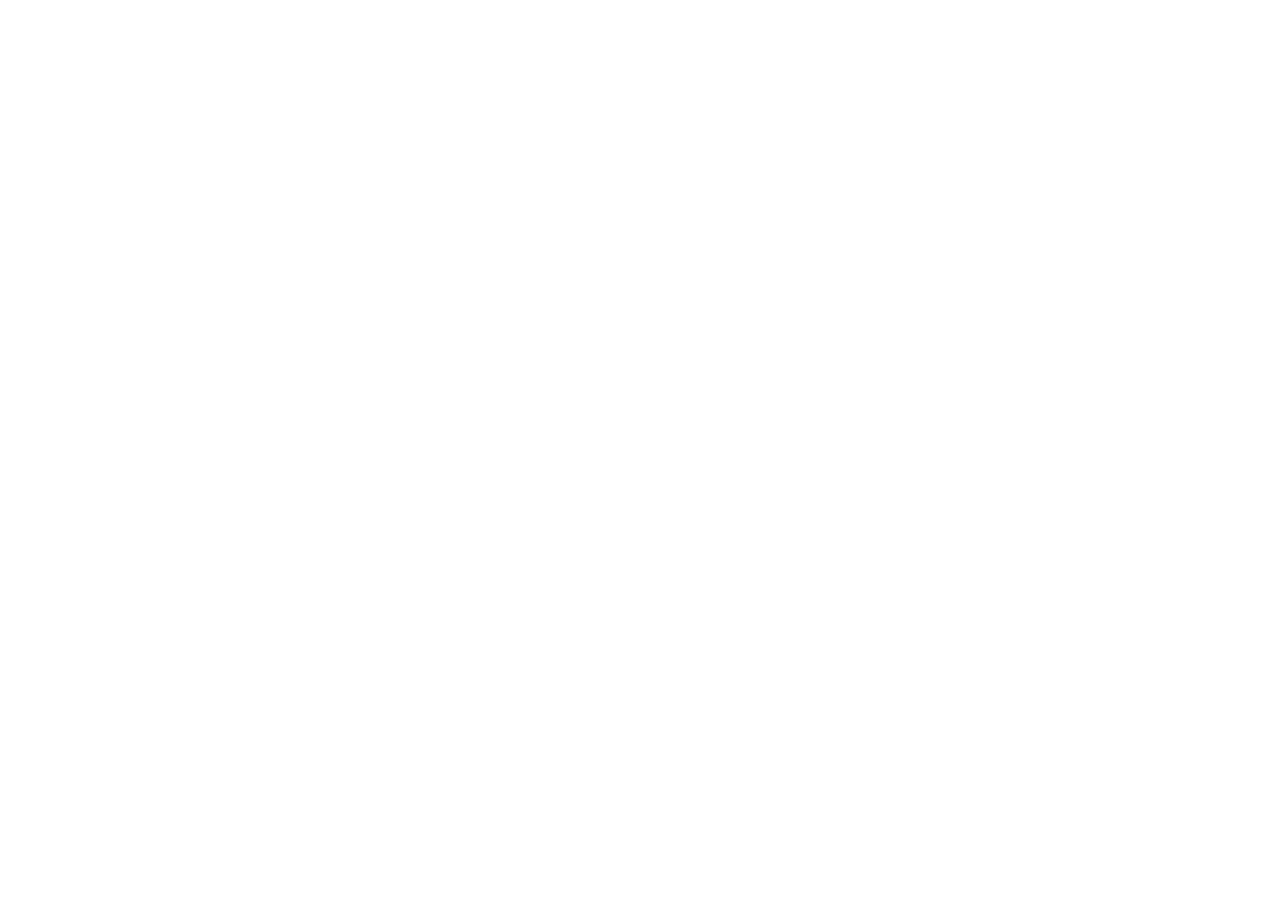
==== index.html @ 54f59b03 "youtube clone" ====
<!DOCTYPE html>
<html lang="en">
  <head>
    <meta charset="UTF-8" />
    <meta http-equiv="X-UA-Compatible" content="IE=edge" />
    <meta name="viewport" content="width=device-width, initial-scale=1.0" />
    <title>Youtube-clone</title>

    <!-- favicon -->
    <link
      rel="shortcut icon"
      href="https://www.youtube.com/favicon.ico"
      type="image/x-icon"
    />

    <!-- font-awesome -->
    <link
      rel="stylesheet"
      href="https://cdnjs.cloudflare.com/ajax/libs/font-awesome/4.7.0/css/font-awesome.css"
      integrity="sha512-5A8nwdMOWrSz20fDsjczgUidUBR8liPYU+WymTZP1lmY9G6Oc7HlZv156XqnsgNUzTyMefFTcsFH/tnJE/+xBg=="
      crossorigin="anonymous"
      referrerpolicy="no-referrer"
    />
    <link rel="stylesheet" href="css/style.css" />
  </head>
</html>
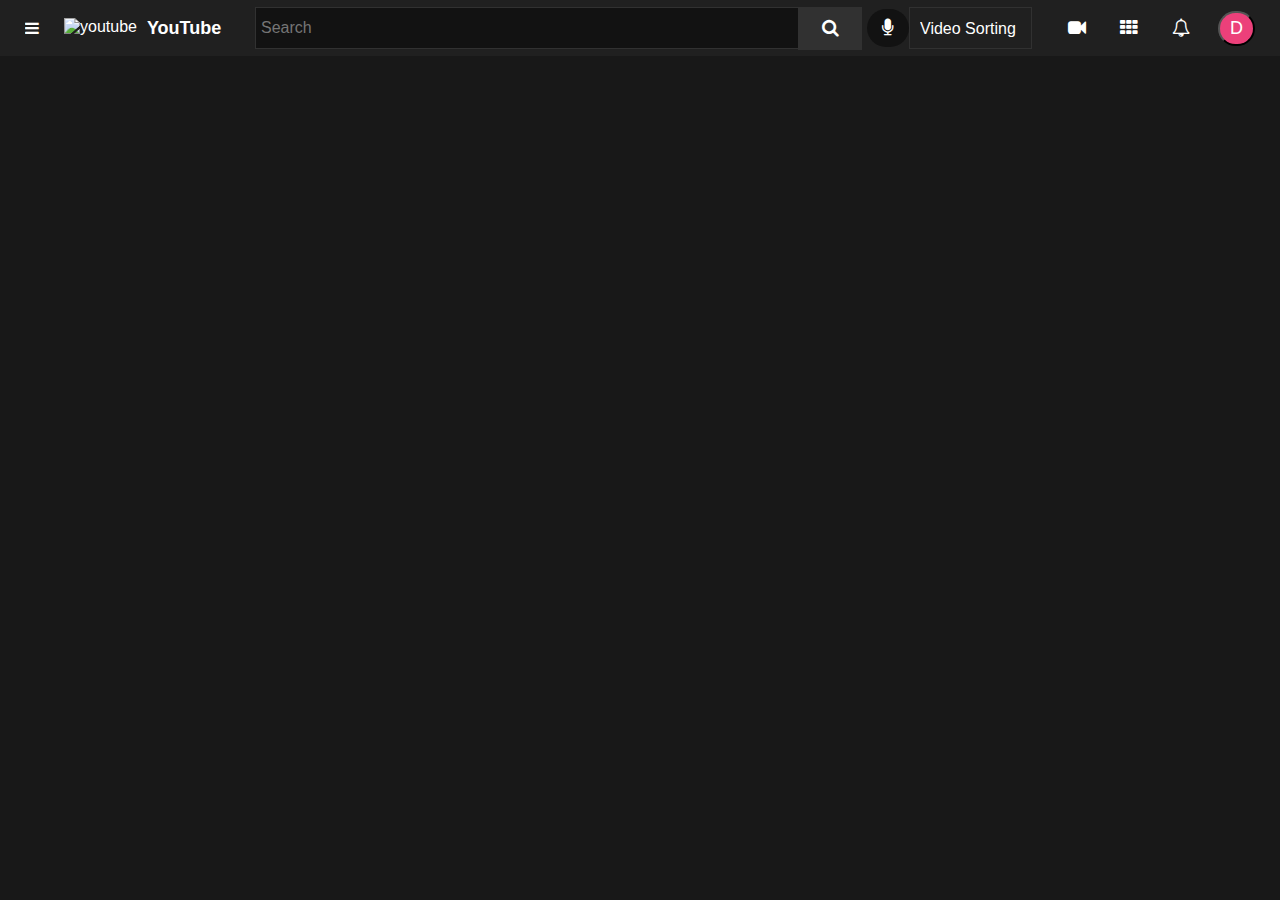
==== commit 41666d1e: "nav-bar" ====
--- a/index.html
+++ b/index.html
@@ -23,4 +23,118 @@
     />
     <link rel="stylesheet" href="css/style.css" />
   </head>
+  <body>
+    <div class="navbar">
+      <div class="left-nav">
+        <i class="fa fa-bars" aria-hidden="true" id="menu-bar"></i>
+        <img
+          class="youtube-logo"
+          src="https://upload.wikimedia.org/wikipedia/commons/thumb/0/09/YouTube_full-color_icon_%282017%29.svg/800px-YouTube_full-color_icon_%282017%29.svg.png"
+          alt="youtube"
+          height="20px"
+        />
+        <p class="logo-text">YouTube</p>
+      </div>
+      <div class="search-place">
+        <input type="text" class="search-input" placeholder="Search" />
+        <button class="search-btn">
+          <i class="fa fa-search" id="search-icon" aria-hidden="true"></i>
+        </button>
+        <button class="microphone-btn">
+          <i class="fa fa-microphone" id="microphone" aria-hidden="true"></i>
+        </button>
+      </div>
+      <div class="right-nav">
+        <select class="video-sorting">
+          <option value="">Video Sorting</option>
+          <option value="nf">Newest first</option>
+          <option value="of">Oldest first</option>
+        </select>
+        <button class="create-video">
+          <i
+            class="fa fa-video-camera"
+            id="video-camera"
+            aria-hidden="true"
+          ></i>
+        </button>
+        <button class="youtube-apps">
+          <i class="fa fa-th" id="yt-apps-icon" aria-hidden="true"></i>
+        </button>
+        <button class="notification">
+          <i class="fa fa-bell-o" id="notifi-icon" aria-hidden="true"></i>
+        </button>
+        <button class="account-logo">D</button>
+      </div>
+    </div>
+    <!--<div id="container">
+      <div id="left-side-action">
+        <div class="home-action">
+          <i class="fa fa-home" aria-hidden="true"></i>
+          <p>Home</p>
+        </div>
+        <div class="explore-action">
+          <i class="fa fa-compass" aria-hidden="true"></i>
+          <p>Explore</p>
+        </div>
+        <div class="shorts-action">
+          <i class="fa fa-play" aria-hidden="true"></i>
+          <p>Shorts</p>
+        </div>
+        <div class="subscription-action">
+          <i class="fa fa-television" aria-hidden="true"></i>
+          <p>Subscriptions</p>
+        </div>
+        <hr id="left-side-hr" />
+        <div class="library-action">
+          <i class="fa fa-caret-square-o-right" aria-hidden="true"></i>
+          <p>Library</p>
+        </div>
+        <div class="history-action">
+          <i class="fa fa-history" aria-hidden="true"></i>
+          <p>History</p>
+        </div>
+        <div class="watch-later-action">
+          <i class="fa fa-clock-o" aria-hidden="true"></i>
+          <p>Watch Later</p>
+        </div>
+        <div class="liked-videos-action">
+          <i class="fa fa-thumbs-o-up" aria-hidden="true"></i>
+          <p>Liked Videos</p>
+        </div>
+        <hr id="left-side-hr" />
+        <p>MORE FROM YOUTUBE</p>
+        <div class="learninigs-action">
+          <i class="fa fa-lightbulb-o" aria-hidden="true"></i>
+          <p>Learning</p>
+        </div>
+        <div class="movies-action">
+          <i class="fa fa-film" aria-hidden="true"></i>
+          <p>Movies</p>
+        </div>
+        <div class="sports-action">
+          <i class="fa fa-trophy" aria-hidden="true"></i>
+          <p>Sports</p>
+        </div>
+        <hr id="left-side-hr" />
+        <div class="settings-action">
+          <i class="fa fa-cog" aria-hidden="true"></i>
+          <p>Settings</p>
+        </div>
+        <div class="report-action">
+          <i class="fa fa-flag-o" aria-hidden="true"></i>
+          <p>Report history</p>
+        </div>
+        <div class="help-action">
+          <i class="fa fa-question-circle-o" aria-hidden="true"></i>
+          <p>Help</p>
+        </div>
+        <div class="feedback-action">
+          <i class="fa fa-comment-o" aria-hidden="true"></i>
+          <p>Send feedback</p>
+        </div>
+      </div>
+      <div id="videos-container"></div>
+    </div>-->
+  </body>
+  <script src="scripts/scripts.js"></script>
 </html>
--- a/css/style.css
+++ b/css/style.css
@@ -0,0 +1,186 @@
+body {
+  margin: 0px;
+  padding: 0px;
+  box-sizing: border-box;
+  background-color: #181818;
+  color: white;
+  font-family: "Montserrat", sans-serif;
+}
+.navbar {
+  height: 56px;
+  padding: 0px 25px;
+  display: grid;
+  grid-template-columns: repeat(3, 1fr);
+  align-items: center;
+  background-color: #202020;
+  position: fixed;
+  z-index: 1;
+  width: 100%;
+}
+.left-nav {
+  height: 56px;
+  display: flex;
+  align-items: center;
+}
+.search-place {
+  height: 56px;
+  display: flex;
+  align-items: center;
+}
+.right-nav {
+  height: 56px;
+  display: flex;
+  padding: 0px 50px 0px 0px;
+  align-items: center;
+  justify-content: flex-end;
+}
+#menu-bar {
+  color: white;
+}
+.youtube-logo {
+  margin-left: 25px;
+}
+.logo-text {
+  color: white;
+  margin-left: 10px;
+  font-size: 18px;
+  font-weight: 600;
+}
+
+#microphone {
+  color: white;
+  font-size: 18px;
+}
+.microphone-btn {
+  background-color: #121212;
+  padding: 10px 15px;
+  border: none;
+  border-radius: 50px;
+  margin-left: 5px;
+}
+.search-btn {
+  background-color: #313131;
+  border: 1px solid #313131;
+  margin-left: -4px;
+  height: 43px;
+  width: 64px;
+}
+#search-icon {
+  color: white;
+  font-size: 18px;
+}
+.search-input {
+  background-color: #121212;
+  outline: none;
+  border: 1px solid #313131;
+  height: 40px;
+  width: 535px;
+  color: white;
+  padding: 0px 5px;
+  font-size: 16px;
+}
+.create-video,
+.youtube-apps,
+.notification {
+  background-color: #202020;
+  border: none;
+}
+#video-camera,
+#yt-apps-icon,
+#notifi-icon {
+  font-size: 18px;
+  color: white;
+  margin-right: 22px;
+}
+.account-logo {
+  background-color: #ec407a;
+  color: white;
+  border-radius: 50px;
+  font-size: 18px;
+  padding: 5px 10px;
+}
+.video-sorting {
+  margin-right: 30px;
+  background-color: #202020;
+  color: white;
+  font-size: 16px;
+  padding: 10px 15px 10px 10px;
+  height: 42px;
+  -webkit-appearance: none;
+  border: 1px solid #313131;
+  outline: none;
+}
+
+#menu:hover,
+.youtube-logo:hover,
+.video-sorting:hover,
+.microphone-btn:hover,
+.search-btn:hover,
+.account-logo:hover,
+.create-video:hover,
+.youtube-apps:hover,
+.notification:hover,
+#account-logo:hover,
+.logo-text:hover {
+  cursor: pointer;
+}
+/*#container {
+  display: grid;
+  grid-template-columns: 15% 85%;
+  position: relative;
+}
+#left-side-action {
+  margin-top: 56px;
+  background-color: #212121;
+  position: fixed;
+  height: 100vh;
+  overflow: auto;
+}
+#left-side-action > div {
+  display: flex;
+  align-items: center;
+  margin-bottom: -3px;
+}
+#left-side-action > div,
+p {
+  padding: 0px 25px;
+  font-size: 14px;
+}
+#left-side-action > div:first-child {
+  background-color: #383838;
+}
+#left-side-action > div:hover {
+  background-color: #383838;
+  cursor: pointer;
+}
+#left-side-hr {
+  border: none;
+  border-top: 1px solid #383838;
+}
+#videos-container {
+  margin-top: 66px;
+  position: absolute;
+  left: 15%;
+  background-color: #181818;
+  display: grid;
+  grid-template-columns: repeat(4, 1fr);
+  gap: 20px;
+  padding: 10px 20px 20px 20px;
+}
+.fa {
+  font-size: 18px;
+  color: white;
+}
+.thumbnail {
+  width: 100%;
+}
+.title {
+  font-size: 14px;
+  font-weight: 500;
+  display: flex;
+  overflow-x: hidden;
+  line-height: 20px;
+}
+.card {
+  cursor: pointer;
+}*/
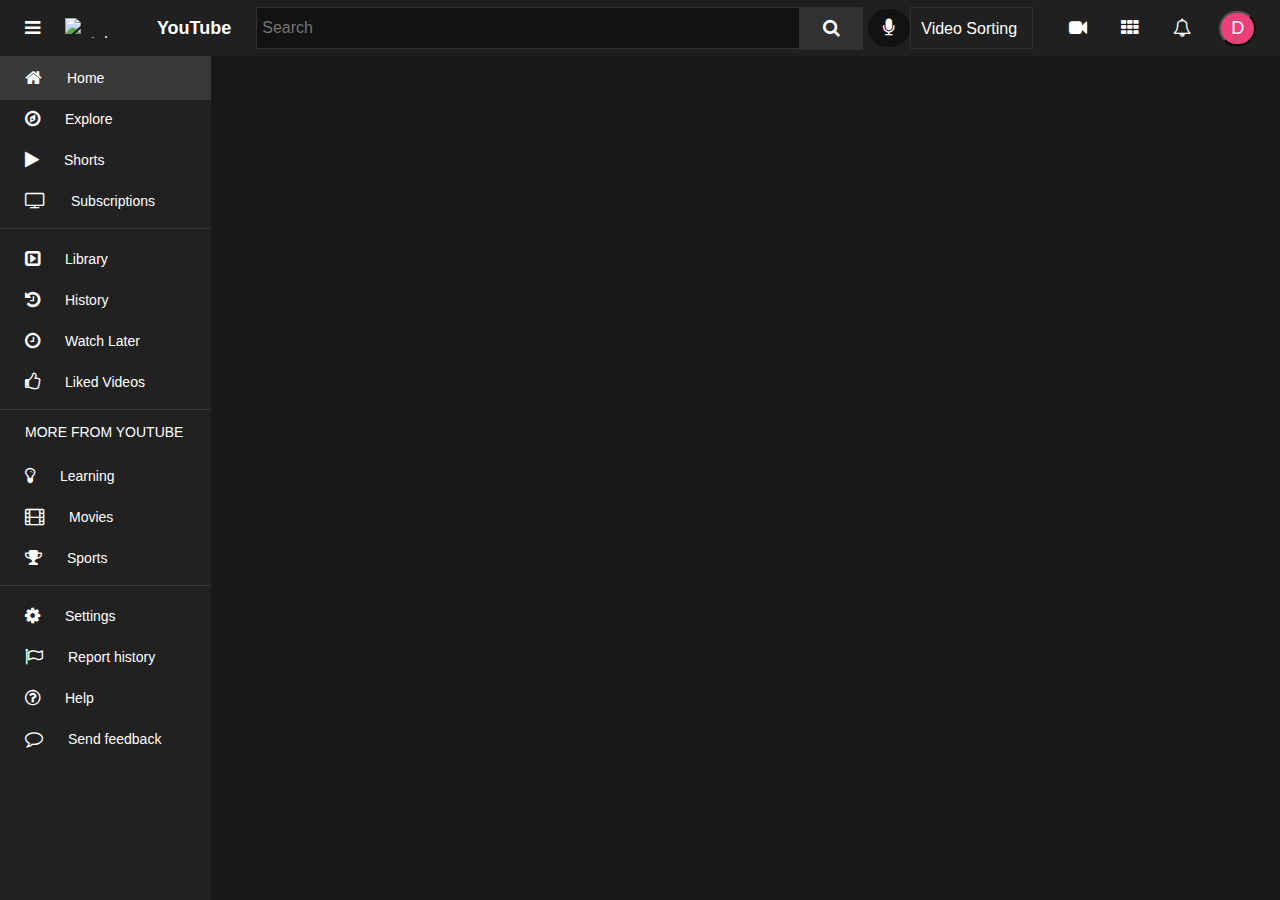
==== commit b1562edd: "side-bar" ====
--- a/index.html
+++ b/index.html
@@ -47,8 +47,8 @@
       <div class="right-nav">
         <select class="video-sorting">
           <option value="">Video Sorting</option>
-          <option value="nf">Newest first</option>
-          <option value="of">Oldest first</option>
+          <option value="new">Newest first</option>
+          <option value="old">Oldest first</option>
         </select>
         <button class="create-video">
           <i
@@ -66,8 +66,8 @@
         <button class="account-logo">D</button>
       </div>
     </div>
-    <!--<div id="container">
-      <div id="left-side-action">
+    <div class="side-nav">
+      <div class="left-side-action">
         <div class="home-action">
           <i class="fa fa-home" aria-hidden="true"></i>
           <p>Home</p>
@@ -84,7 +84,7 @@
           <i class="fa fa-television" aria-hidden="true"></i>
           <p>Subscriptions</p>
         </div>
-        <hr id="left-side-hr" />
+        <hr class="left-side-hr" />
         <div class="library-action">
           <i class="fa fa-caret-square-o-right" aria-hidden="true"></i>
           <p>Library</p>
@@ -101,9 +101,9 @@
           <i class="fa fa-thumbs-o-up" aria-hidden="true"></i>
           <p>Liked Videos</p>
         </div>
-        <hr id="left-side-hr" />
+        <hr class="left-side-hr" />
         <p>MORE FROM YOUTUBE</p>
-        <div class="learninigs-action">
+        <div class="learnings-action">
           <i class="fa fa-lightbulb-o" aria-hidden="true"></i>
           <p>Learning</p>
         </div>
@@ -115,7 +115,7 @@
           <i class="fa fa-trophy" aria-hidden="true"></i>
           <p>Sports</p>
         </div>
-        <hr id="left-side-hr" />
+        <hr class="left-side-hr" />
         <div class="settings-action">
           <i class="fa fa-cog" aria-hidden="true"></i>
           <p>Settings</p>
@@ -133,8 +133,8 @@
           <p>Send feedback</p>
         </div>
       </div>
-      <div id="videos-container"></div>
-    </div>-->
+      <!--<div id="videos-container"></div>-->
+    </div>
   </body>
   <script src="scripts/scripts.js"></script>
 </html>
--- a/css/style.css
+++ b/css/style.css
@@ -124,40 +124,40 @@
 .logo-text:hover {
   cursor: pointer;
 }
-/*#container {
+.side-nav {
   display: grid;
   grid-template-columns: 15% 85%;
   position: relative;
 }
-#left-side-action {
+.left-side-action {
   margin-top: 56px;
   background-color: #212121;
   position: fixed;
   height: 100vh;
   overflow: auto;
 }
-#left-side-action > div {
+.left-side-action > div {
   display: flex;
   align-items: center;
   margin-bottom: -3px;
 }
-#left-side-action > div,
+.left-side-action > div,
 p {
   padding: 0px 25px;
   font-size: 14px;
 }
-#left-side-action > div:first-child {
+.left-side-action > div:first-child {
   background-color: #383838;
 }
-#left-side-action > div:hover {
+.left-side-action > div:hover {
   background-color: #383838;
   cursor: pointer;
 }
-#left-side-hr {
+.left-side-hr {
   border: none;
   border-top: 1px solid #383838;
 }
-#videos-container {
+/*#videos-container {
   margin-top: 66px;
   position: absolute;
   left: 15%;
@@ -166,7 +166,7 @@
   grid-template-columns: repeat(4, 1fr);
   gap: 20px;
   padding: 10px 20px 20px 20px;
-}
+}*/
 .fa {
   font-size: 18px;
   color: white;
@@ -183,4 +183,4 @@
 }
 .card {
   cursor: pointer;
-}*/
+}
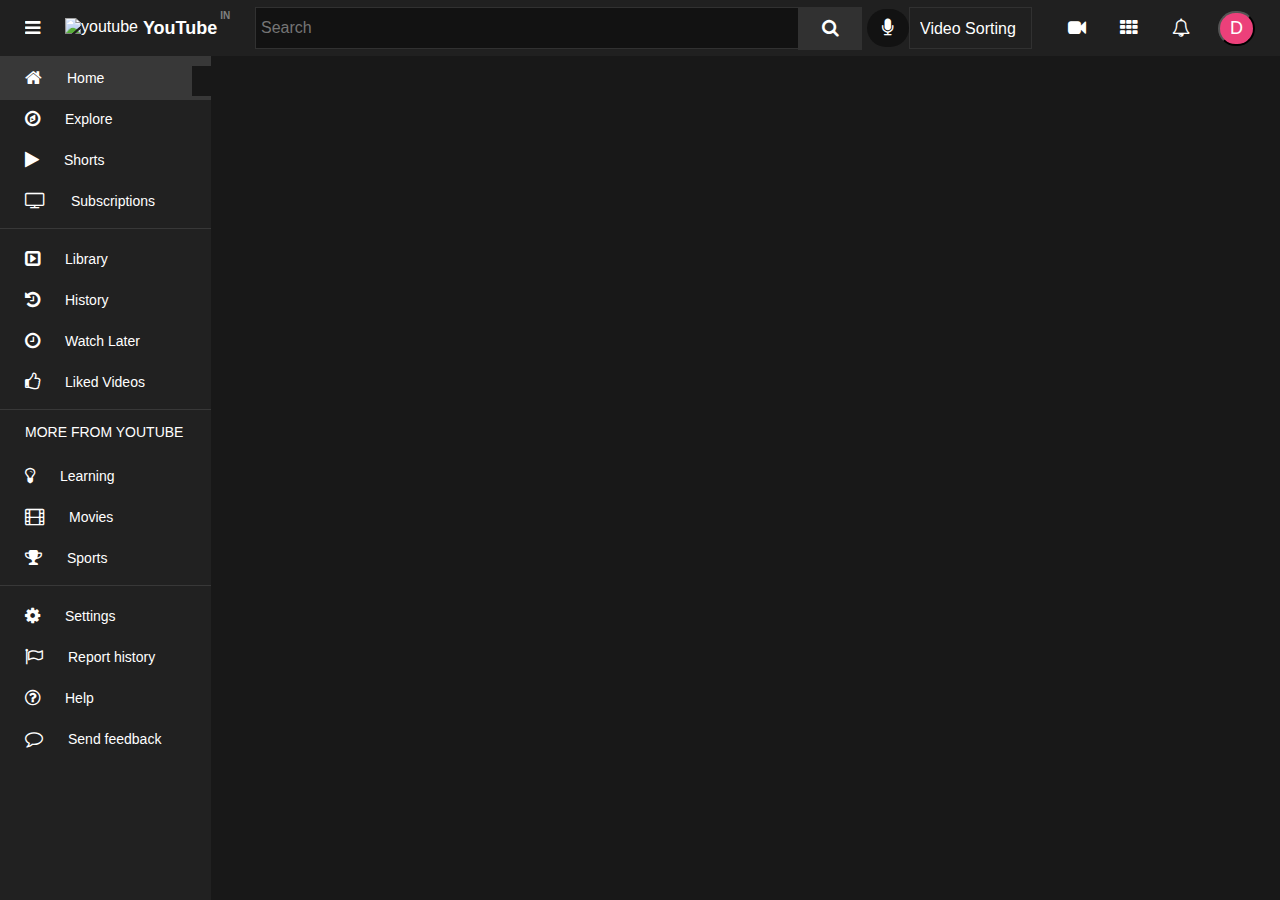
==== commit b821b89e: "video component" ====
--- a/index.html
+++ b/index.html
@@ -4,7 +4,7 @@
     <meta charset="UTF-8" />
     <meta http-equiv="X-UA-Compatible" content="IE=edge" />
     <meta name="viewport" content="width=device-width, initial-scale=1.0" />
-    <title>Youtube-clone</title>
+    <title>Youtube Clone</title>
 
     <!-- favicon -->
     <link
@@ -15,6 +15,147 @@
 
     <!-- font-awesome -->
     <link
+      rel="stylesheet"
+      href="https://cdnjs.cloudflare.com/ajax/libs/font-awesome/4.7.0/css/font-awesome.css"
+      integrity="sha512-5A8nwdMOWrSz20fDsjczgUidUBR8liPYU+WymTZP1lmY9G6Oc7HlZv156XqnsgNUzTyMefFTcsFH/tnJE/+xBg=="
+      crossorigin="anonymous"
+      referrerpolicy="no-referrer"
+    />
+    <link rel="stylesheet" href="css/style.css" />
+  </head>
+  <body>
+    <div id="navbar">
+      <div id="left-side">
+        <i class="fa fa-bars" aria-hidden="true" id="menu"></i>
+        <img
+          id="youtube-logo"
+          src="https://upload.wikimedia.org/wikipedia/commons/thumb/0/09/YouTube_full-color_icon_%282017%29.svg/800px-YouTube_full-color_icon_%282017%29.svg.png"
+          alt="youtube"
+          height="20px"
+        />
+        <p id="logo-text">YouTube<span>IN</span></p>
+      </div>
+      <div id="search-place">
+        <input type="text" id="search-input" placeholder="Search" />
+        <button id="search-btn">
+          <i class="fa fa-search" id="search-icon" aria-hidden="true"></i>
+        </button>
+        <button id="microphone-btn">
+          <i class="fa fa-microphone" id="microphone" aria-hidden="true"></i>
+        </button>
+      </div>
+      <div id="right-side">
+        <select id="video-sorting">
+          <option value="">Video Sorting</option>
+          <option value="nf">Newest first</option>
+          <option value="of">Oldest first</option>
+        </select>
+        <button id="create-video">
+          <i
+            class="fa fa-video-camera"
+            id="video-camera"
+            aria-hidden="true"
+          ></i>
+        </button>
+        <button id="youtube-apps">
+          <i class="fa fa-th" id="yt-apps-icon" aria-hidden="true"></i>
+        </button>
+        <button id="notification">
+          <i class="fa fa-bell-o" id="notifi-icon" aria-hidden="true"></i>
+        </button>
+        <button id="account-logo">D</button>
+      </div>
+    </div>
+    <div id="container">
+      <div id="left-side-action">
+        <div class="home-action">
+          <i class="fa fa-home" aria-hidden="true"></i>
+          <p>Home</p>
+        </div>
+        <div class="explore-action">
+          <i class="fa fa-compass" aria-hidden="true"></i>
+          <p>Explore</p>
+        </div>
+        <div class="shorts-action">
+          <i class="fa fa-play" aria-hidden="true"></i>
+          <p>Shorts</p>
+        </div>
+        <div class="subscription-action">
+          <i class="fa fa-television" aria-hidden="true"></i>
+          <p>Subscriptions</p>
+        </div>
+        <hr id="left-side-hr" />
+        <div class="library-action">
+          <i class="fa fa-caret-square-o-right" aria-hidden="true"></i>
+          <p>Library</p>
+        </div>
+        <div class="history-action">
+          <i class="fa fa-history" aria-hidden="true"></i>
+          <p>History</p>
+        </div>
+        <div class="watch-later-action">
+          <i class="fa fa-clock-o" aria-hidden="true"></i>
+          <p>Watch Later</p>
+        </div>
+        <div class="liked-videos-action">
+          <i class="fa fa-thumbs-o-up" aria-hidden="true"></i>
+          <p>Liked Videos</p>
+        </div>
+        <hr id="left-side-hr" />
+        <p>MORE FROM YOUTUBE</p>
+        <div class="learninigs-action">
+          <i class="fa fa-lightbulb-o" aria-hidden="true"></i>
+          <p>Learning</p>
+        </div>
+        <div class="movies-action">
+          <i class="fa fa-film" aria-hidden="true"></i>
+          <p>Movies</p>
+        </div>
+        <div class="sports-action">
+          <i class="fa fa-trophy" aria-hidden="true"></i>
+          <p>Sports</p>
+        </div>
+        <hr id="left-side-hr" />
+        <div class="settings-action">
+          <i class="fa fa-cog" aria-hidden="true"></i>
+          <p>Settings</p>
+        </div>
+        <div class="report-action">
+          <i class="fa fa-flag-o" aria-hidden="true"></i>
+          <p>Report history</p>
+        </div>
+        <div class="help-action">
+          <i class="fa fa-question-circle-o" aria-hidden="true"></i>
+          <p>Help</p>
+        </div>
+        <div class="feedback-action">
+          <i class="fa fa-comment-o" aria-hidden="true"></i>
+          <p>Send feedback</p>
+        </div>
+      </div>
+      <div id="videos-container"></div>
+    </div>
+  </body>
+  <script src="scripts/scripts.js"></script>
+</html>
+
+<!--<!DOCTYPE html>
+<html lang="en">
+  <head>
+    <meta charset="UTF-8" />
+    <meta http-equiv="X-UA-Compatible" content="IE=edge" />
+    <meta name="viewport" content="width=device-width, initial-scale=1.0" />
+    <title>Youtube-clone</title>
+
+    <!- favicon -->
+<!--<link
+      rel="shortcut icon"
+      href="https://www.youtube.com/favicon.ico"
+      type="image/x-icon"
+    />
+
+    <!- font-awesome -->
+<!--<link
       rel="stylesheet"
       href="https://cdnjs.cloudflare.com/ajax/libs/font-awesome/4.7.0/css/font-awesome.css"
       integrity="sha512-5A8nwdMOWrSz20fDsjczgUidUBR8liPYU+WymTZP1lmY9G6Oc7HlZv156XqnsgNUzTyMefFTcsFH/tnJE/+xBg=="
@@ -133,8 +274,8 @@
           <p>Send feedback</p>
         </div>
       </div>
-      <!--<div id="videos-container"></div>-->
+      <div id="videos-container"></div>
     </div>
   </body>
   <script src="scripts/scripts.js"></script>
-</html>
+</html>-->
--- a/css/style.css
+++ b/css/style.css
@@ -1,4 +1,199 @@
 body {
+  margin: 0px;
+  padding: 0px;
+  background-color: #181818;
+  color: white;
+  font-family: "Montserrat", sans-serif;
+}
+#navbar {
+  height: 56px;
+  padding: 0px 25px;
+  display: grid;
+  grid-template-columns: repeat(3, 1fr);
+  align-items: center;
+  background-color: #202020;
+  position: fixed;
+  z-index: 1;
+  width: 100%;
+}
+#left-side {
+  height: 56px;
+  display: flex;
+  align-items: center;
+}
+#search-place {
+  height: 56px;
+  display: flex;
+  align-items: center;
+}
+#right-side {
+  height: 56px;
+  display: flex;
+  padding: 0px 50px 0px 0px;
+  align-items: center;
+  justify-content: flex-end;
+}
+#menu {
+  color: white;
+}
+#youtube-logo {
+  margin-left: 25px;
+}
+#logo-text {
+  color: white;
+  margin-left: -20px;
+  font-size: 18px;
+  font-weight: 600;
+}
+#logo-text span {
+  font-size: 10px;
+  color: grey;
+  position: absolute;
+  top: 10px;
+  margin-left: 3px;
+}
+#microphone {
+  color: white;
+  font-size: 18px;
+}
+#microphone-btn {
+  background-color: #121212;
+  padding: 10px 15px;
+  border: none;
+  border-radius: 50px;
+  margin-left: 5px;
+}
+#search-btn {
+  background-color: #313131;
+  border: 1px solid #313131;
+  margin-left: -4px;
+  height: 43px;
+  width: 64px;
+}
+#search-icon {
+  color: white;
+  font-size: 18px;
+}
+#search-input {
+  background-color: #121212;
+  outline: none;
+  border: 1px solid #313131;
+  height: 40px;
+  width: 535px;
+  color: white;
+  padding: 0px 5px;
+  font-size: 16px;
+}
+#create-video,
+#youtube-apps,
+#notification {
+  background-color: #202020;
+  border: none;
+}
+#video-camera,
+#yt-apps-icon,
+#notifi-icon {
+  font-size: 18px;
+  color: white;
+  margin-right: 22px;
+}
+#account-logo {
+  background-color: #ec407a;
+  color: white;
+  border-radius: 50px;
+  font-size: 18px;
+  padding: 5px 10px;
+}
+#video-sorting {
+  margin-right: 30px;
+  background-color: #202020;
+  color: white;
+  font-size: 16px;
+  padding: 10px 15px 10px 10px;
+  height: 42px;
+  -webkit-appearance: none;
+  border: 1px solid #313131;
+  outline: none;
+}
+#video-sorting:hover {
+  cursor: pointer;
+}
+#menu:hover,
+#youtube-logo:hover,
+#account-logo:hover,
+#logo-text span:hover,
+#microphone-btn:hover,
+#search-btn:hover,
+#account-logo:hover,
+#create-video:hover,
+#youtube-apps:hover,
+#notification:hover,
+#account-logo:hover,
+#logo-text:hover {
+  cursor: pointer;
+}
+#container {
+  display: grid;
+  grid-template-columns: 15% 85%;
+  position: relative;
+}
+#left-side-action {
+  margin-top: 56px;
+  background-color: #212121;
+  position: fixed;
+  height: 100vh;
+  overflow: auto;
+}
+#left-side-action > div {
+  display: flex;
+  align-items: center;
+  margin-bottom: -3px;
+}
+#left-side-action > div,
+p {
+  padding: 0px 25px;
+  font-size: 14px;
+}
+#left-side-action > div:first-child {
+  background-color: #383838;
+}
+#left-side-action > div:hover {
+  background-color: #383838;
+  cursor: pointer;
+}
+#left-side-hr {
+  border: none;
+  border-top: 1px solid #383838;
+}
+#videos-container {
+  margin-top: 66px;
+  position: absolute;
+  left: 15%;
+  background-color: #181818;
+  display: grid;
+  grid-template-columns: repeat(4, 1fr);
+  gap: 20px;
+  padding: 10px 20px 20px 20px;
+}
+.fa {
+  font-size: 18px;
+  color: white;
+}
+.thumbnail {
+  width: 100%;
+}
+.title {
+  font-size: 14px;
+  font-weight: 500;
+  display: flex;
+  overflow-x: hidden;
+  line-height: 20px;
+}
+.card {
+  cursor: pointer;
+}
+
+/*body {
   margin: 0px;
   padding: 0px;
   box-sizing: border-box;
@@ -157,16 +352,16 @@
   border: none;
   border-top: 1px solid #383838;
 }
-/*#videos-container {
+#videos-container {
   margin-top: 66px;
   position: absolute;
-  left: 15%;
+  left: 20%;
   background-color: #181818;
   display: grid;
   grid-template-columns: repeat(4, 1fr);
   gap: 20px;
   padding: 10px 20px 20px 20px;
-}*/
+}
 .fa {
   font-size: 18px;
   color: white;
@@ -183,4 +378,4 @@
 }
 .card {
   cursor: pointer;
-}
+}*/
--- a/css/style.css
+++ b/css/style.css
@@ -1,4 +1,199 @@
 body {
+  margin: 0px;
+  padding: 0px;
+  background-color: #181818;
+  color: white;
+  font-family: "Montserrat", sans-serif;
+}
+#navbar {
+  height: 56px;
+  padding: 0px 25px;
+  display: grid;
+  grid-template-columns: repeat(3, 1fr);
+  align-items: center;
+  background-color: #202020;
+  position: fixed;
+  z-index: 1;
+  width: 100%;
+}
+#left-side {
+  height: 56px;
+  display: flex;
+  align-items: center;
+}
+#search-place {
+  height: 56px;
+  display: flex;
+  align-items: center;
+}
+#right-side {
+  height: 56px;
+  display: flex;
+  padding: 0px 50px 0px 0px;
+  align-items: center;
+  justify-content: flex-end;
+}
+#menu {
+  color: white;
+}
+#youtube-logo {
+  margin-left: 25px;
+}
+#logo-text {
+  color: white;
+  margin-left: -20px;
+  font-size: 18px;
+  font-weight: 600;
+}
+#logo-text span {
+  font-size: 10px;
+  color: grey;
+  position: absolute;
+  top: 10px;
+  margin-left: 3px;
+}
+#microphone {
+  color: white;
+  font-size: 18px;
+}
+#microphone-btn {
+  background-color: #121212;
+  padding: 10px 15px;
+  border: none;
+  border-radius: 50px;
+  margin-left: 5px;
+}
+#search-btn {
+  background-color: #313131;
+  border: 1px solid #313131;
+  margin-left: -4px;
+  height: 43px;
+  width: 64px;
+}
+#search-icon {
+  color: white;
+  font-size: 18px;
+}
+#search-input {
+  background-color: #121212;
+  outline: none;
+  border: 1px solid #313131;
+  height: 40px;
+  width: 535px;
+  color: white;
+  padding: 0px 5px;
+  font-size: 16px;
+}
+#create-video,
+#youtube-apps,
+#notification {
+  background-color: #202020;
+  border: none;
+}
+#video-camera,
+#yt-apps-icon,
+#notifi-icon {
+  font-size: 18px;
+  color: white;
+  margin-right: 22px;
+}
+#account-logo {
+  background-color: #ec407a;
+  color: white;
+  border-radius: 50px;
+  font-size: 18px;
+  padding: 5px 10px;
+}
+#video-sorting {
+  margin-right: 30px;
+  background-color: #202020;
+  color: white;
+  font-size: 16px;
+  padding: 10px 15px 10px 10px;
+  height: 42px;
+  -webkit-appearance: none;
+  border: 1px solid #313131;
+  outline: none;
+}
+#video-sorting:hover {
+  cursor: pointer;
+}
+#menu:hover,
+#youtube-logo:hover,
+#account-logo:hover,
+#logo-text span:hover,
+#microphone-btn:hover,
+#search-btn:hover,
+#account-logo:hover,
+#create-video:hover,
+#youtube-apps:hover,
+#notification:hover,
+#account-logo:hover,
+#logo-text:hover {
+  cursor: pointer;
+}
+#container {
+  display: grid;
+  grid-template-columns: 15% 85%;
+  position: relative;
+}
+#left-side-action {
+  margin-top: 56px;
+  background-color: #212121;
+  position: fixed;
+  height: 100vh;
+  overflow: auto;
+}
+#left-side-action > div {
+  display: flex;
+  align-items: center;
+  margin-bottom: -3px;
+}
+#left-side-action > div,
+p {
+  padding: 0px 25px;
+  font-size: 14px;
+}
+#left-side-action > div:first-child {
+  background-color: #383838;
+}
+#left-side-action > div:hover {
+  background-color: #383838;
+  cursor: pointer;
+}
+#left-side-hr {
+  border: none;
+  border-top: 1px solid #383838;
+}
+#videos-container {
+  margin-top: 66px;
+  position: absolute;
+  left: 15%;
+  background-color: #181818;
+  display: grid;
+  grid-template-columns: repeat(4, 1fr);
+  gap: 20px;
+  padding: 10px 20px 20px 20px;
+}
+.fa {
+  font-size: 18px;
+  color: white;
+}
+.thumbnail {
+  width: 100%;
+}
+.title {
+  font-size: 14px;
+  font-weight: 500;
+  display: flex;
+  overflow-x: hidden;
+  line-height: 20px;
+}
+.card {
+  cursor: pointer;
+}
+
+/*body {
   margin: 0px;
   padding: 0px;
   box-sizing: border-box;
@@ -157,16 +352,16 @@
   border: none;
   border-top: 1px solid #383838;
 }
-/*#videos-container {
+#videos-container {
   margin-top: 66px;
   position: absolute;
-  left: 15%;
+  left: 20%;
   background-color: #181818;
   display: grid;
   grid-template-columns: repeat(4, 1fr);
   gap: 20px;
   padding: 10px 20px 20px 20px;
-}*/
+}
 .fa {
   font-size: 18px;
   color: white;
@@ -183,4 +378,4 @@
 }
 .card {
   cursor: pointer;
-}
+}*/
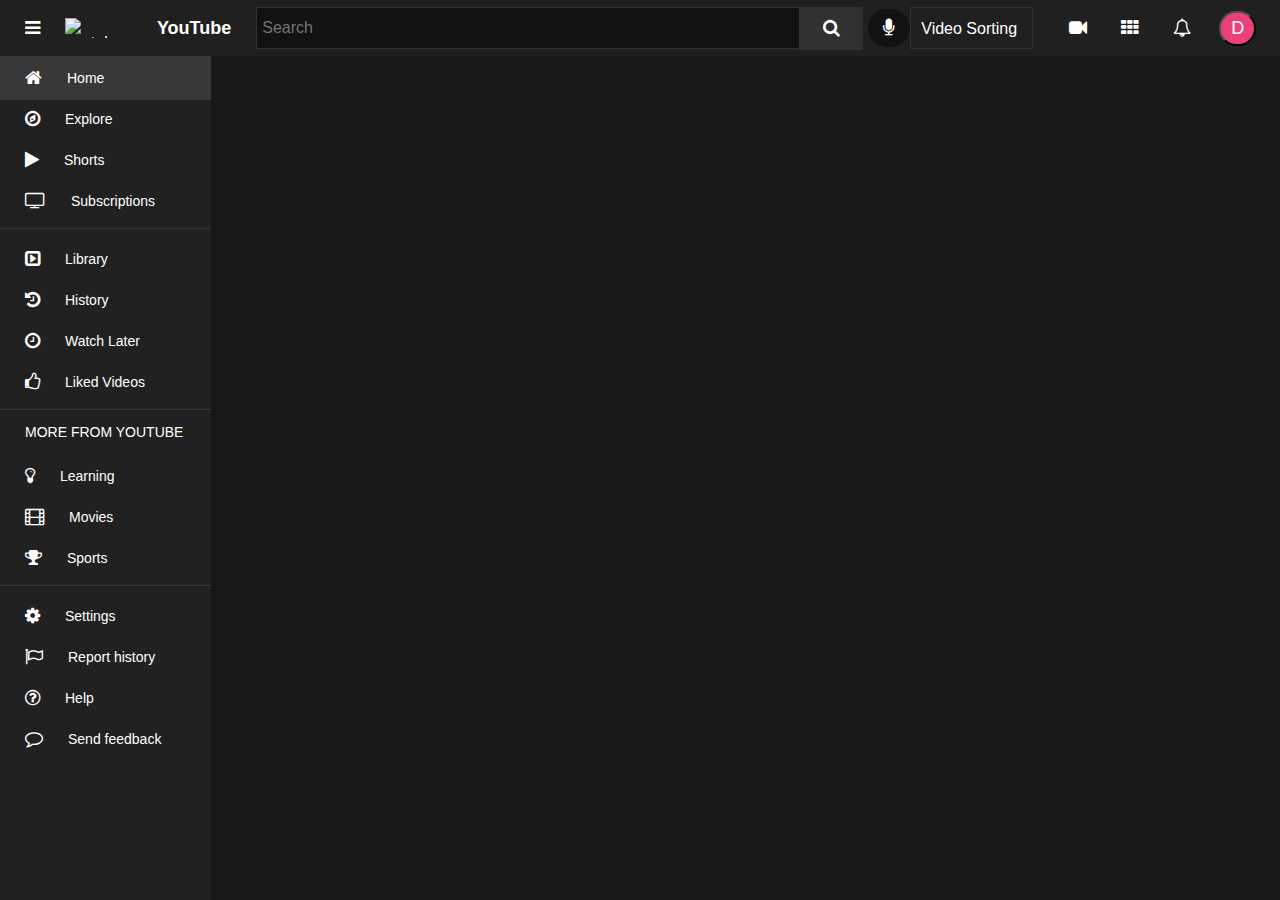
==== commit 2e43a723: "video error" ====
--- a/index.html
+++ b/index.html
@@ -4,7 +4,7 @@
     <meta charset="UTF-8" />
     <meta http-equiv="X-UA-Compatible" content="IE=edge" />
     <meta name="viewport" content="width=device-width, initial-scale=1.0" />
-    <title>Youtube Clone</title>
+    <title>Youtube-clone</title>
 
     <!-- favicon -->
     <link
@@ -15,147 +15,6 @@
 
     <!-- font-awesome -->
     <link
-      rel="stylesheet"
-      href="https://cdnjs.cloudflare.com/ajax/libs/font-awesome/4.7.0/css/font-awesome.css"
-      integrity="sha512-5A8nwdMOWrSz20fDsjczgUidUBR8liPYU+WymTZP1lmY9G6Oc7HlZv156XqnsgNUzTyMefFTcsFH/tnJE/+xBg=="
-      crossorigin="anonymous"
-      referrerpolicy="no-referrer"
-    />
-    <link rel="stylesheet" href="css/style.css" />
-  </head>
-  <body>
-    <div id="navbar">
-      <div id="left-side">
-        <i class="fa fa-bars" aria-hidden="true" id="menu"></i>
-        <img
-          id="youtube-logo"
-          src="https://upload.wikimedia.org/wikipedia/commons/thumb/0/09/YouTube_full-color_icon_%282017%29.svg/800px-YouTube_full-color_icon_%282017%29.svg.png"
-          alt="youtube"
-          height="20px"
-        />
-        <p id="logo-text">YouTube<span>IN</span></p>
-      </div>
-      <div id="search-place">
-        <input type="text" id="search-input" placeholder="Search" />
-        <button id="search-btn">
-          <i class="fa fa-search" id="search-icon" aria-hidden="true"></i>
-        </button>
-        <button id="microphone-btn">
-          <i class="fa fa-microphone" id="microphone" aria-hidden="true"></i>
-        </button>
-      </div>
-      <div id="right-side">
-        <select id="video-sorting">
-          <option value="">Video Sorting</option>
-          <option value="nf">Newest first</option>
-          <option value="of">Oldest first</option>
-        </select>
-        <button id="create-video">
-          <i
-            class="fa fa-video-camera"
-            id="video-camera"
-            aria-hidden="true"
-          ></i>
-        </button>
-        <button id="youtube-apps">
-          <i class="fa fa-th" id="yt-apps-icon" aria-hidden="true"></i>
-        </button>
-        <button id="notification">
-          <i class="fa fa-bell-o" id="notifi-icon" aria-hidden="true"></i>
-        </button>
-        <button id="account-logo">D</button>
-      </div>
-    </div>
-    <div id="container">
-      <div id="left-side-action">
-        <div class="home-action">
-          <i class="fa fa-home" aria-hidden="true"></i>
-          <p>Home</p>
-        </div>
-        <div class="explore-action">
-          <i class="fa fa-compass" aria-hidden="true"></i>
-          <p>Explore</p>
-        </div>
-        <div class="shorts-action">
-          <i class="fa fa-play" aria-hidden="true"></i>
-          <p>Shorts</p>
-        </div>
-        <div class="subscription-action">
-          <i class="fa fa-television" aria-hidden="true"></i>
-          <p>Subscriptions</p>
-        </div>
-        <hr id="left-side-hr" />
-        <div class="library-action">
-          <i class="fa fa-caret-square-o-right" aria-hidden="true"></i>
-          <p>Library</p>
-        </div>
-        <div class="history-action">
-          <i class="fa fa-history" aria-hidden="true"></i>
-          <p>History</p>
-        </div>
-        <div class="watch-later-action">
-          <i class="fa fa-clock-o" aria-hidden="true"></i>
-          <p>Watch Later</p>
-        </div>
-        <div class="liked-videos-action">
-          <i class="fa fa-thumbs-o-up" aria-hidden="true"></i>
-          <p>Liked Videos</p>
-        </div>
-        <hr id="left-side-hr" />
-        <p>MORE FROM YOUTUBE</p>
-        <div class="learninigs-action">
-          <i class="fa fa-lightbulb-o" aria-hidden="true"></i>
-          <p>Learning</p>
-        </div>
-        <div class="movies-action">
-          <i class="fa fa-film" aria-hidden="true"></i>
-          <p>Movies</p>
-        </div>
-        <div class="sports-action">
-          <i class="fa fa-trophy" aria-hidden="true"></i>
-          <p>Sports</p>
-        </div>
-        <hr id="left-side-hr" />
-        <div class="settings-action">
-          <i class="fa fa-cog" aria-hidden="true"></i>
-          <p>Settings</p>
-        </div>
-        <div class="report-action">
-          <i class="fa fa-flag-o" aria-hidden="true"></i>
-          <p>Report history</p>
-        </div>
-        <div class="help-action">
-          <i class="fa fa-question-circle-o" aria-hidden="true"></i>
-          <p>Help</p>
-        </div>
-        <div class="feedback-action">
-          <i class="fa fa-comment-o" aria-hidden="true"></i>
-          <p>Send feedback</p>
-        </div>
-      </div>
-      <div id="videos-container"></div>
-    </div>
-  </body>
-  <script src="scripts/scripts.js"></script>
-</html>
-
-<!--<!DOCTYPE html>
-<html lang="en">
-  <head>
-    <meta charset="UTF-8" />
-    <meta http-equiv="X-UA-Compatible" content="IE=edge" />
-    <meta name="viewport" content="width=device-width, initial-scale=1.0" />
-    <title>Youtube-clone</title>
-
-    <!- favicon -->
-<!--<link
-      rel="shortcut icon"
-      href="https://www.youtube.com/favicon.ico"
-      type="image/x-icon"
-    />
-
-    <!- font-awesome -->
-<!--<link
       rel="stylesheet"
       href="https://cdnjs.cloudflare.com/ajax/libs/font-awesome/4.7.0/css/font-awesome.css"
       integrity="sha512-5A8nwdMOWrSz20fDsjczgUidUBR8liPYU+WymTZP1lmY9G6Oc7HlZv156XqnsgNUzTyMefFTcsFH/tnJE/+xBg=="
@@ -278,4 +137,4 @@
     </div>
   </body>
   <script src="scripts/scripts.js"></script>
-</html>-->
+</html>
--- a/css/style.css
+++ b/css/style.css
@@ -1,199 +1,4 @@
 body {
-  margin: 0px;
-  padding: 0px;
-  background-color: #181818;
-  color: white;
-  font-family: "Montserrat", sans-serif;
-}
-#navbar {
-  height: 56px;
-  padding: 0px 25px;
-  display: grid;
-  grid-template-columns: repeat(3, 1fr);
-  align-items: center;
-  background-color: #202020;
-  position: fixed;
-  z-index: 1;
-  width: 100%;
-}
-#left-side {
-  height: 56px;
-  display: flex;
-  align-items: center;
-}
-#search-place {
-  height: 56px;
-  display: flex;
-  align-items: center;
-}
-#right-side {
-  height: 56px;
-  display: flex;
-  padding: 0px 50px 0px 0px;
-  align-items: center;
-  justify-content: flex-end;
-}
-#menu {
-  color: white;
-}
-#youtube-logo {
-  margin-left: 25px;
-}
-#logo-text {
-  color: white;
-  margin-left: -20px;
-  font-size: 18px;
-  font-weight: 600;
-}
-#logo-text span {
-  font-size: 10px;
-  color: grey;
-  position: absolute;
-  top: 10px;
-  margin-left: 3px;
-}
-#microphone {
-  color: white;
-  font-size: 18px;
-}
-#microphone-btn {
-  background-color: #121212;
-  padding: 10px 15px;
-  border: none;
-  border-radius: 50px;
-  margin-left: 5px;
-}
-#search-btn {
-  background-color: #313131;
-  border: 1px solid #313131;
-  margin-left: -4px;
-  height: 43px;
-  width: 64px;
-}
-#search-icon {
-  color: white;
-  font-size: 18px;
-}
-#search-input {
-  background-color: #121212;
-  outline: none;
-  border: 1px solid #313131;
-  height: 40px;
-  width: 535px;
-  color: white;
-  padding: 0px 5px;
-  font-size: 16px;
-}
-#create-video,
-#youtube-apps,
-#notification {
-  background-color: #202020;
-  border: none;
-}
-#video-camera,
-#yt-apps-icon,
-#notifi-icon {
-  font-size: 18px;
-  color: white;
-  margin-right: 22px;
-}
-#account-logo {
-  background-color: #ec407a;
-  color: white;
-  border-radius: 50px;
-  font-size: 18px;
-  padding: 5px 10px;
-}
-#video-sorting {
-  margin-right: 30px;
-  background-color: #202020;
-  color: white;
-  font-size: 16px;
-  padding: 10px 15px 10px 10px;
-  height: 42px;
-  -webkit-appearance: none;
-  border: 1px solid #313131;
-  outline: none;
-}
-#video-sorting:hover {
-  cursor: pointer;
-}
-#menu:hover,
-#youtube-logo:hover,
-#account-logo:hover,
-#logo-text span:hover,
-#microphone-btn:hover,
-#search-btn:hover,
-#account-logo:hover,
-#create-video:hover,
-#youtube-apps:hover,
-#notification:hover,
-#account-logo:hover,
-#logo-text:hover {
-  cursor: pointer;
-}
-#container {
-  display: grid;
-  grid-template-columns: 15% 85%;
-  position: relative;
-}
-#left-side-action {
-  margin-top: 56px;
-  background-color: #212121;
-  position: fixed;
-  height: 100vh;
-  overflow: auto;
-}
-#left-side-action > div {
-  display: flex;
-  align-items: center;
-  margin-bottom: -3px;
-}
-#left-side-action > div,
-p {
-  padding: 0px 25px;
-  font-size: 14px;
-}
-#left-side-action > div:first-child {
-  background-color: #383838;
-}
-#left-side-action > div:hover {
-  background-color: #383838;
-  cursor: pointer;
-}
-#left-side-hr {
-  border: none;
-  border-top: 1px solid #383838;
-}
-#videos-container {
-  margin-top: 66px;
-  position: absolute;
-  left: 15%;
-  background-color: #181818;
-  display: grid;
-  grid-template-columns: repeat(4, 1fr);
-  gap: 20px;
-  padding: 10px 20px 20px 20px;
-}
-.fa {
-  font-size: 18px;
-  color: white;
-}
-.thumbnail {
-  width: 100%;
-}
-.title {
-  font-size: 14px;
-  font-weight: 500;
-  display: flex;
-  overflow-x: hidden;
-  line-height: 20px;
-}
-.card {
-  cursor: pointer;
-}
-
-/*body {
   margin: 0px;
   padding: 0px;
   box-sizing: border-box;
@@ -378,4 +183,4 @@
 }
 .card {
   cursor: pointer;
-}*/
+}
